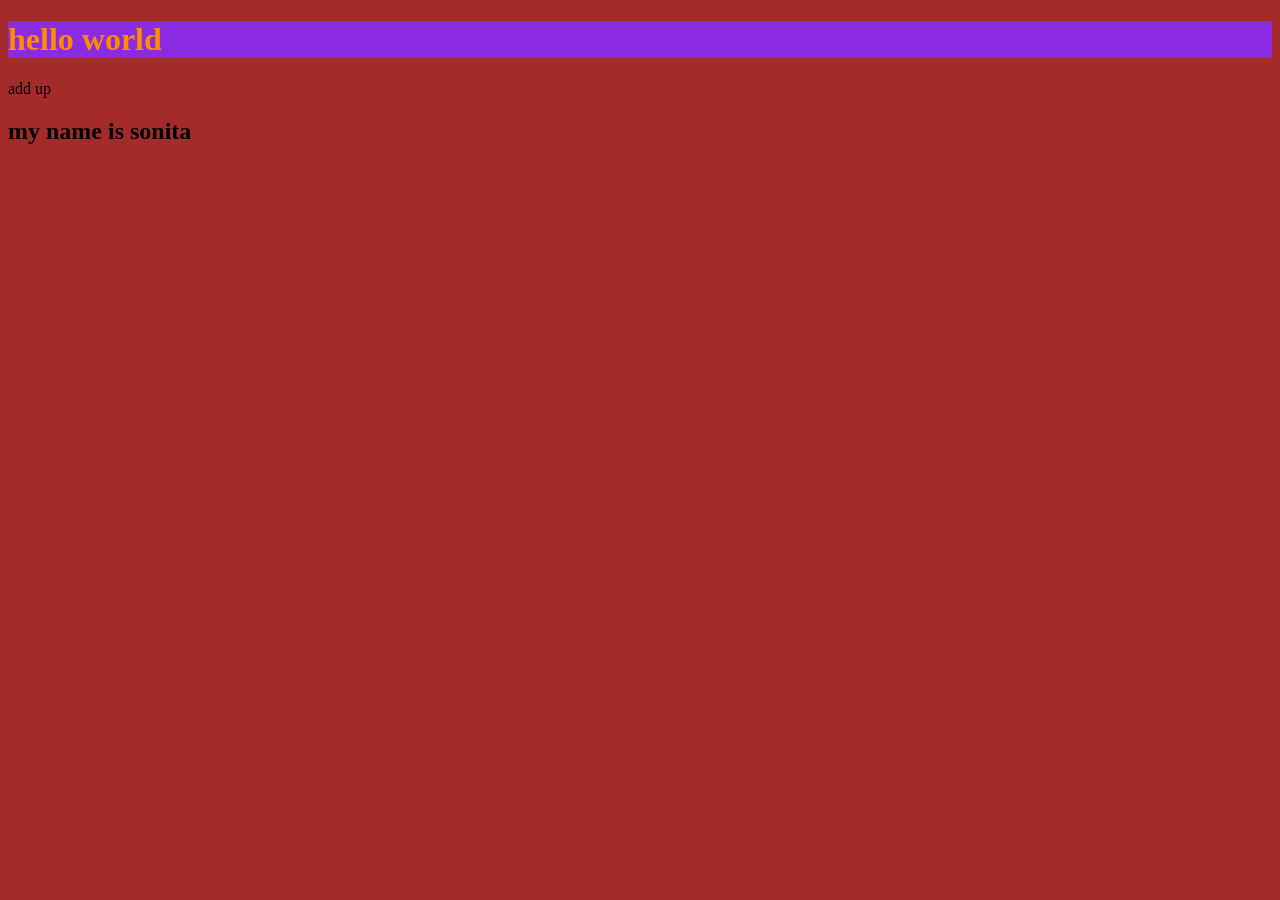
==== index.html @ db6fd57b "update readme.md file" ====
<!DOCTYPE html>
<html lang="en">
  <head>
    <meta charset="UTF-8" />
    <meta name="viewport" content="width=device-width, initial-scale=1.0" />
    <title>Document</title>
  </head>
  <body>
    <style>
      body {
        background-color: brown;
      }
      h1 {
        color: darkorange;
        background-color: blueviolet;
      }
    </style>
    <h1>hello world</h1>
    <p>add up</p>
    <h2>my name is sonita</h2>
  </body>
</html>
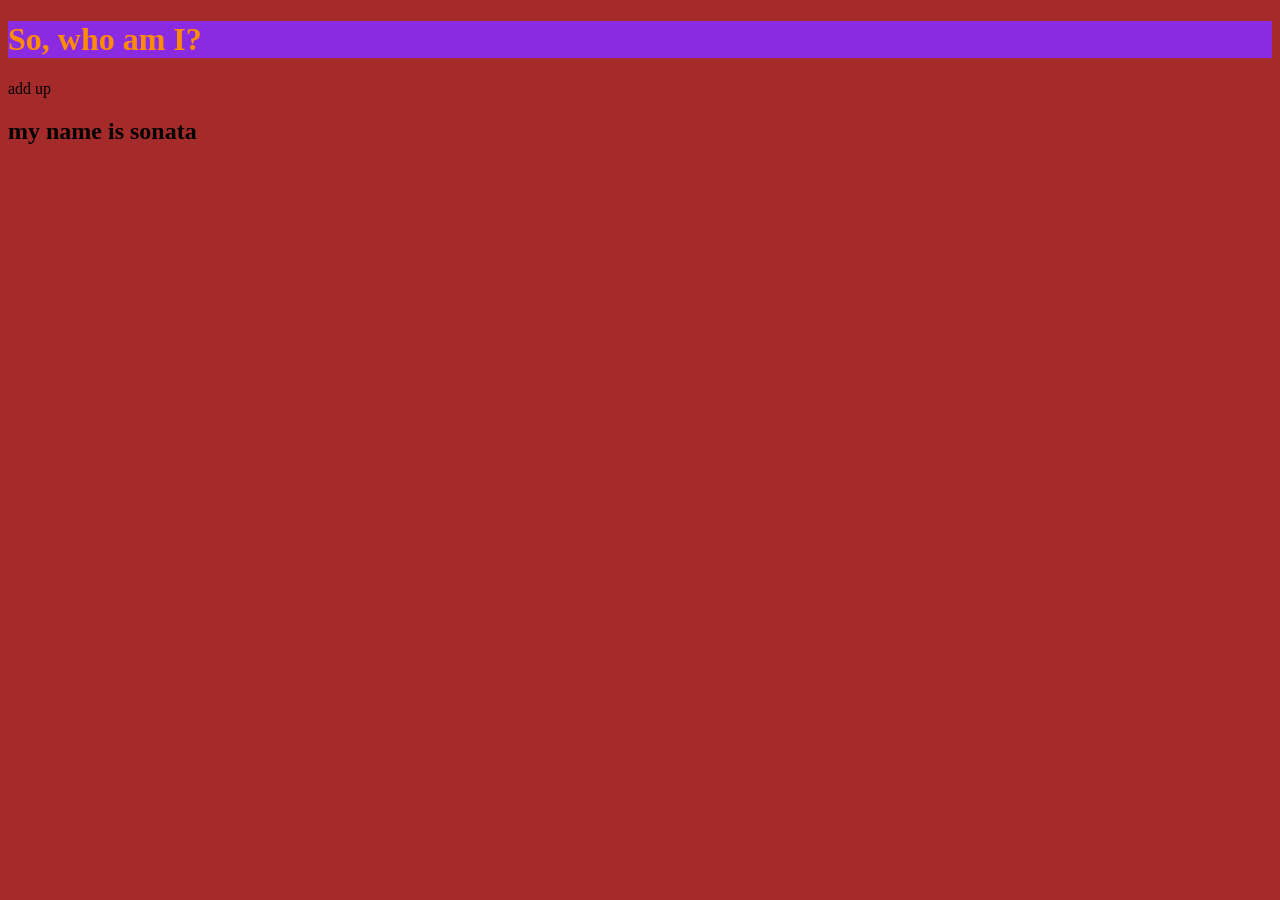
==== commit 5234e3d2: "update now" ====
--- a/index.html
+++ b/index.html
@@ -15,8 +15,8 @@
         background-color: blueviolet;
       }
     </style>
-    <h1>hello world</h1>
+    <h1>So, who am I?</h1>
     <p>add up</p>
-    <h2>my name is sonita</h2>
+    <h2>my name is sonata</h2>
   </body>
 </html>
